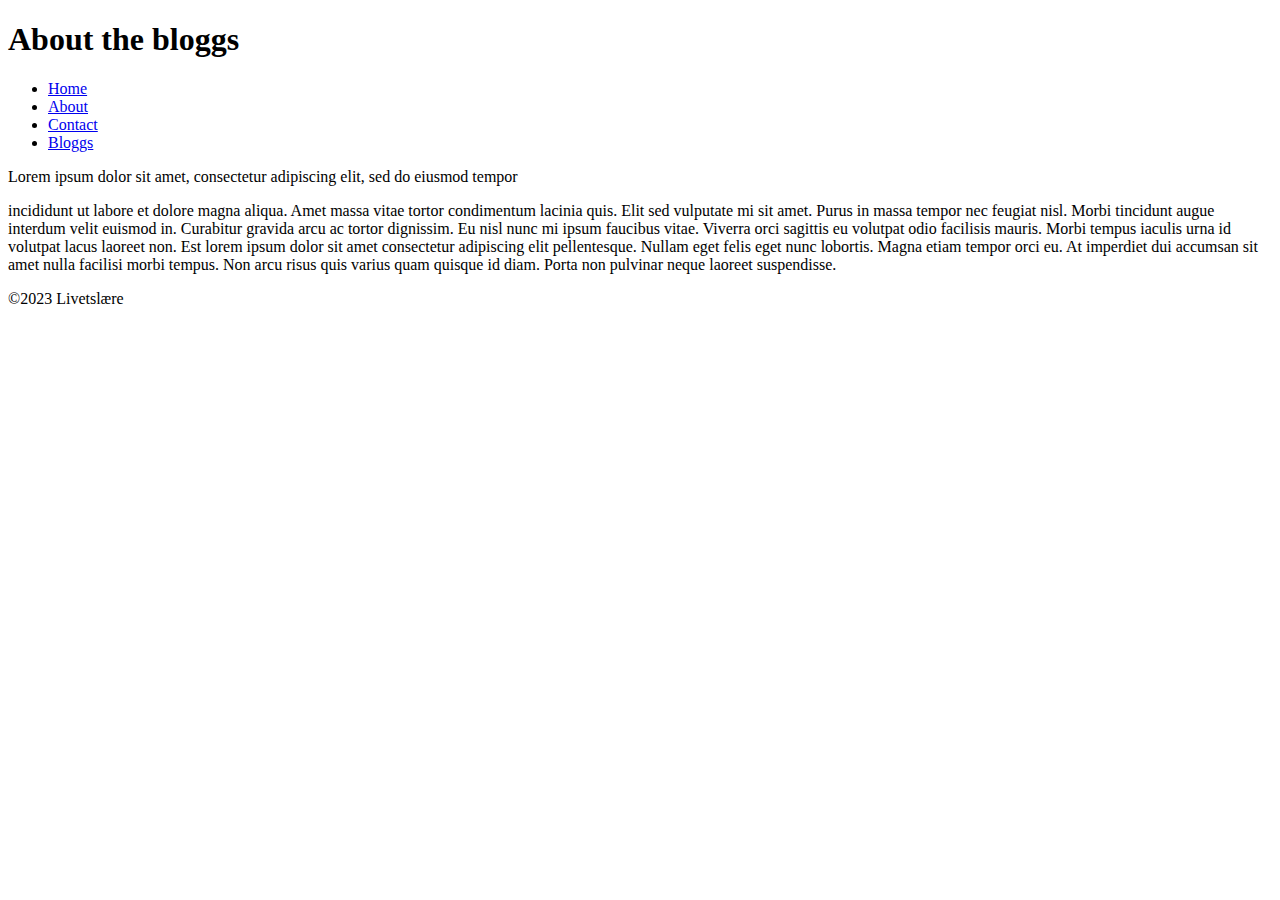
==== about.html @ 7577aca7 "commit" ====
<!DOCTYPE html>
<html>
<head>
	<title>About</title>
</head>
<body>
	<header>
		<h1>About the bloggs</h1>
		<nav>
			<ul>
				<li><a href="index.html">Home</a></li>
				<li><a href="about.html">About</a></li>
				<li><a href="contact.html">Contact</a></li>
                <li><a href="bloggs.html">Bloggs</a></li>
			</ul>
		</nav>
	</header>
	<main>
    <p>Lorem ipsum dolor sit amet, consectetur adipiscing elit, sed do eiusmod tempor</p>
    <p class="hidden">incididunt ut labore et dolore magna aliqua. Amet massa vitae tortor condimentum lacinia quis. Elit sed vulputate mi sit amet. Purus in massa tempor nec feugiat nisl. Morbi tincidunt augue interdum velit euismod in. Curabitur gravida arcu ac tortor dignissim. Eu nisl nunc mi ipsum faucibus vitae. Viverra orci sagittis eu volutpat odio facilisis mauris. Morbi tempus iaculis urna id volutpat lacus laoreet non. Est lorem ipsum dolor sit amet consectetur adipiscing elit pellentesque. Nullam eget felis eget nunc lobortis. Magna etiam tempor orci eu. At imperdiet dui accumsan sit amet nulla facilisi morbi tempus. Non arcu risus quis varius quam quisque id diam. Porta non pulvinar neque laoreet suspendisse.</p>
    
	</main>
	<footer>
		<p>&copy;2023 Livetslære</p>
	</footer>
</body>
</html>
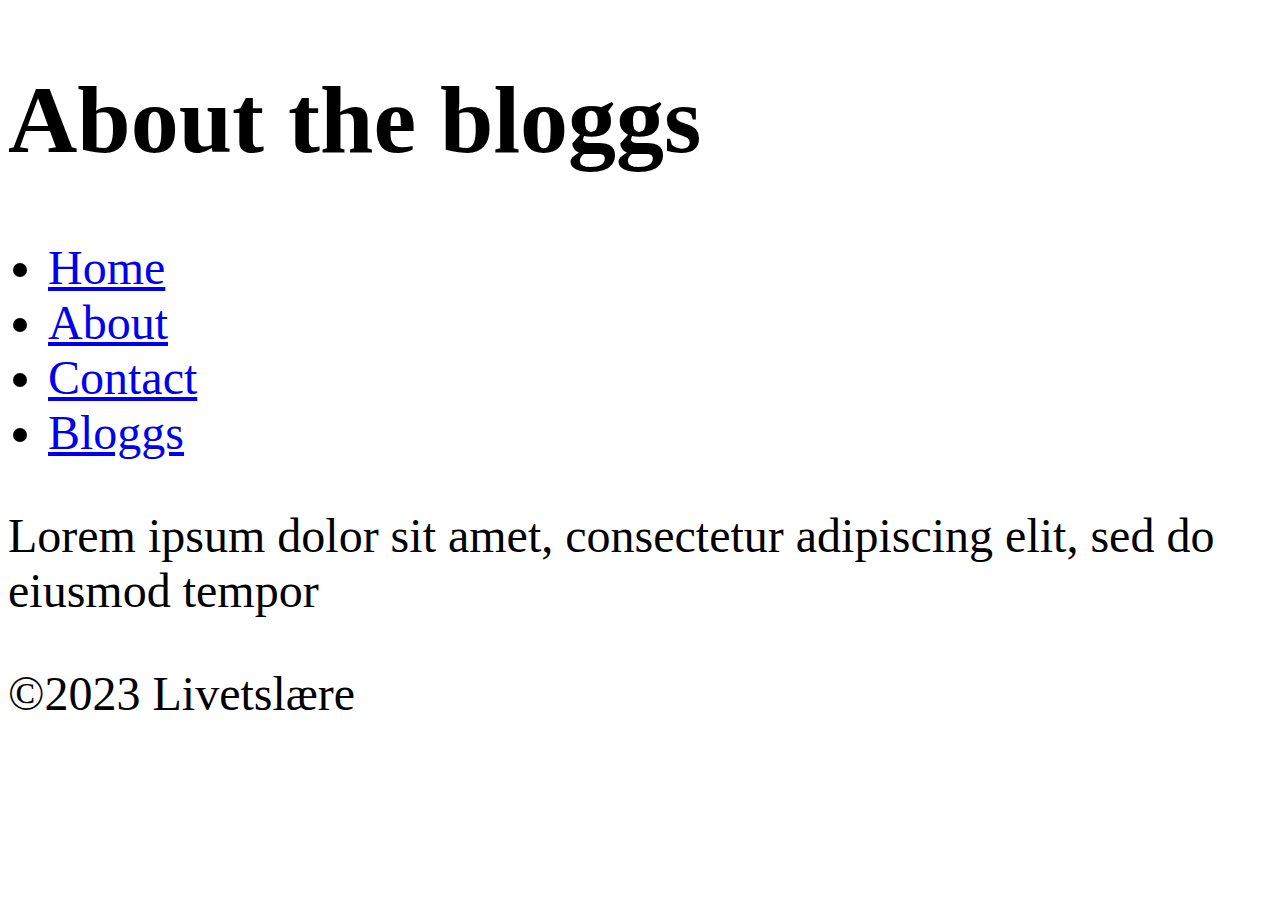
==== commit b123f7a6: "comi" ====
--- a/about.html
+++ b/about.html
@@ -2,6 +2,8 @@
 <html>
 <head>
 	<title>About</title>
+    <meta charset="utf-8">
+    <link rel="stylesheet" href="style.css">
 </head>
 <body>
 	<header>
--- a/style.css
+++ b/style.css
@@ -0,0 +1,45 @@
+.hidden {
+  display: none;
+}
+
+/* /*text/ */
+body {
+    font-family: 'Tangerine', serif;
+    font-size: 48px;
+  }
+
+/* /*form-style/ */
+.form-container {
+    max-width: 500px;
+    margin: auto;
+    padding: 20px;
+    border: 1px solid #ccc;
+    border-radius: 5px;
+  }
+
+  .form-input {
+    display: block;
+    margin-bottom: 10px;
+    width: 100%;
+    padding: 10px;
+    border: 1px solid #ccc;
+    border-radius: 5px;
+  }
+
+  .form-submit {
+    display: block;
+    margin-top: 10px;
+    padding: 10px;
+    border: none;
+    border-radius: 5px;
+    background-color: #4caf50;
+    color: #fff;
+    cursor: pointer;
+  }
+
+  .form-submit:hover {
+    background-color: #3e8e41;
+  }
+/*--------------------------------------------*/
+
+
